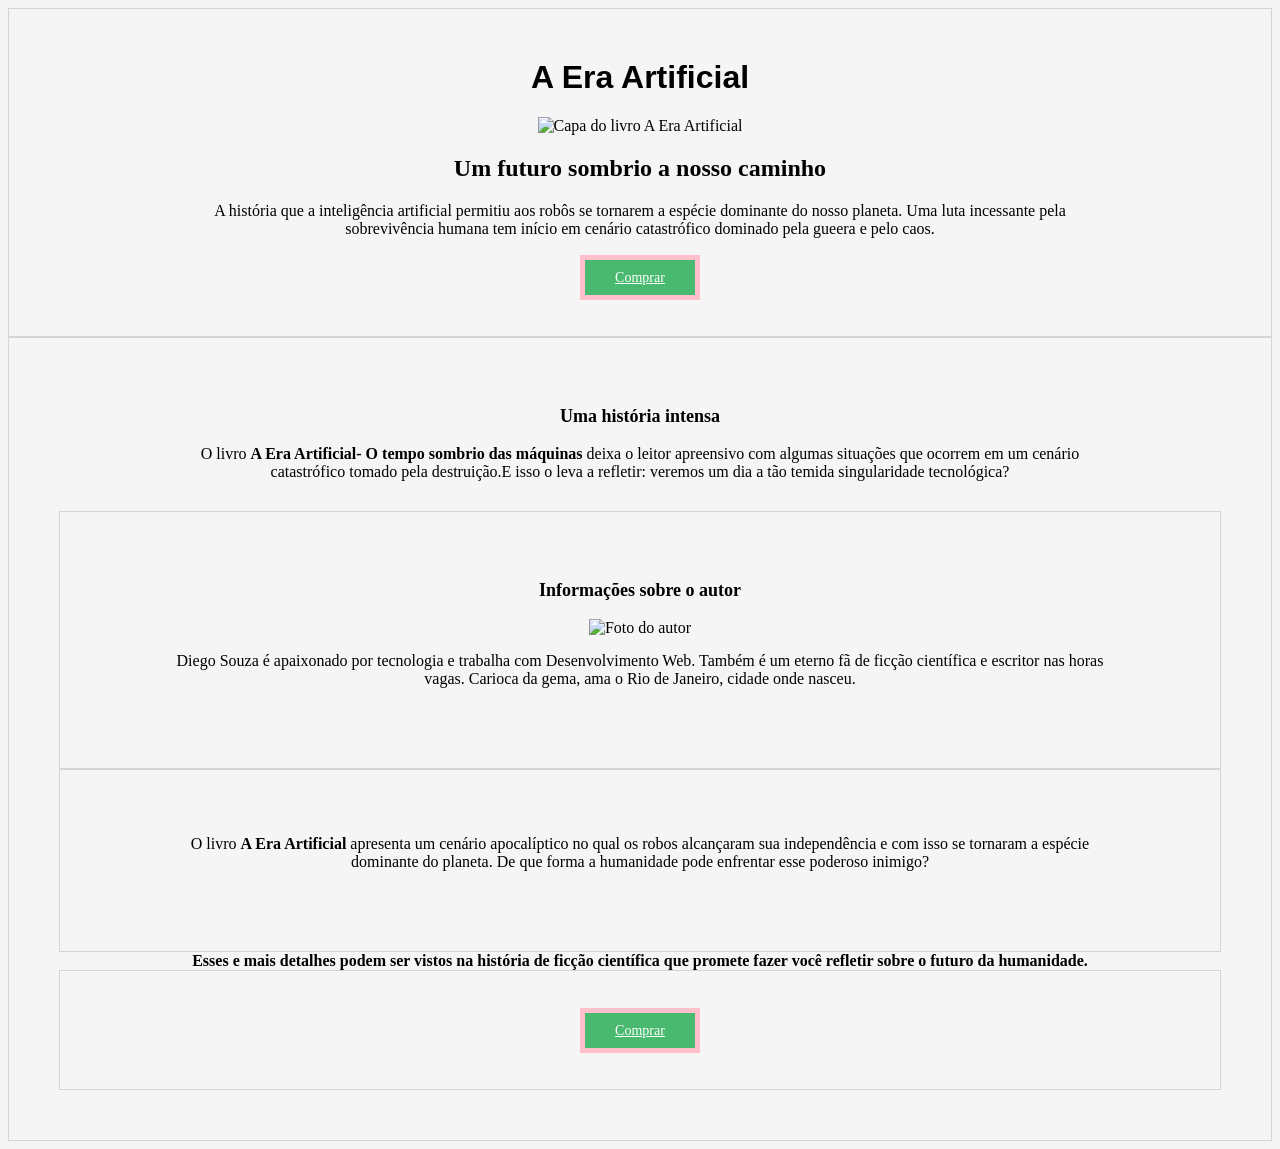
==== projeto_livro.html @ 07e9590e "Add files via upload" ====
<!DOCTYPE html>
<html lang="en">
<head>
    <meta charset="UTF-8">
    <meta name="viewport" content="width=device-width, initial-scale=1.0">
    <title>Document</title>
    <link rel="stylesheet" href="projeto_livro.css">
</head>
<body>
    <div> 

        <h1> A Era Artificial</h1>
        <img src="img/capa-livro.jpg" alt="Capa do livro A Era Artificial">
        <h2>Um futuro sombrio a nosso caminho</h2>
        <p>A história que a inteligência artificial permitiu aos robôs se tornarem a 
            espécie dominante do nosso planeta. Uma luta incessante pela sobrevivência humana
            tem início em cenário catastrófico dominado pela gueera e pelo caos.
        </p>
        <a href="https://www.amazon.com.br/Era-Artificial-Futuro-Sombrio-Caminho-ebook/dp/B0C5ZL9Z8G/ref=sr_1_1?crid=3K7QG2X9B8EJ&keywords=a+era+artificial&qid=1690794414&s=digital-text&sprefix=a+era+artificial%2Cdigital-text%2C190&sr=1-1" target="_blank">Comprar</a>

    </div>
    <div>
        <h3>Uma história intensa</h3>
        <p>
           O livro
          <span>A Era Artificial- O tempo sombrio das máquinas</span> deixa o leitor 
          apreensivo com algumas situações que ocorrem em um cenário catastrófico
          tomado pela destruição.E isso o leva a refletir: veremos um dia a tão temida
          singularidade tecnológica?
         </p>

         <div>
            <h3>Informações sobre o autor</h3>
            <img src="img/autor.jpg" alt="Foto do autor">
            <p >Diego Souza é apaixonado por tecnologia e trabalha com Desenvolvimento Web.
                Também é um eterno fã de ficção científica e escritor nas horas vagas.
                Carioca da gema, ama o Rio de Janeiro, cidade onde nasceu.
            </p>
         </div>
         <div>
            <p>
              O livro  <span>A Era Artificial</span> apresenta um cenário apocalíptico no 
              qual os robos alcançaram sua independência e com isso se tornaram 
              a espécie dominante do planeta. De que forma a humanidade pode enfrentar
              esse poderoso inimigo?

            </p>

         </div>
         <span>Esses e mais detalhes podem ser vistos na história de ficção 
            científica que promete fazer você refletir sobre o futuro da humanidade.
         </span>
         <div> <a href="https://www.amazon.com.br/Era-Artificial-Futuro-Sombrio-Caminho-ebook/dp/B0C5ZL9Z8G/ref=sr_1_1?crid=3K7QG2X9B8EJ&keywords=a+era+artificial&qid=1690794414&s=digital-text&sprefix=a+era+artificial%2Cdigital-text%2C190&sr=1-1" target="_blank">Comprar</a>
         </div>
        
</body>
</html>
---- projeto_livro.css ----
body{
    background-color:#F5F5F5;
}

div{

    padding:50px;
    border: 1px solid #d5d5d5;
    text-align: center;
}

img{

    width:190px;
}
h1{
    font-family: 'tahoma', sans-serif;
    font-size: 32px;
    text-align: center;
    margin-top:0;
    color: #000;
}

h2{
    color: #000;
    font-size: 24px;
}

p{
    font-size: 16px;
    width:930px;
    margin:15px auto 30px auto;
}

h3{
    font-size: 18px;
}

a{
    color: white;
    background-color: #49B970;
    font-size: 14px;
    border: 5px solid pink;
    padding: 10px 30px;
}

span{

    font-weight: bold;
    color: #000;
}
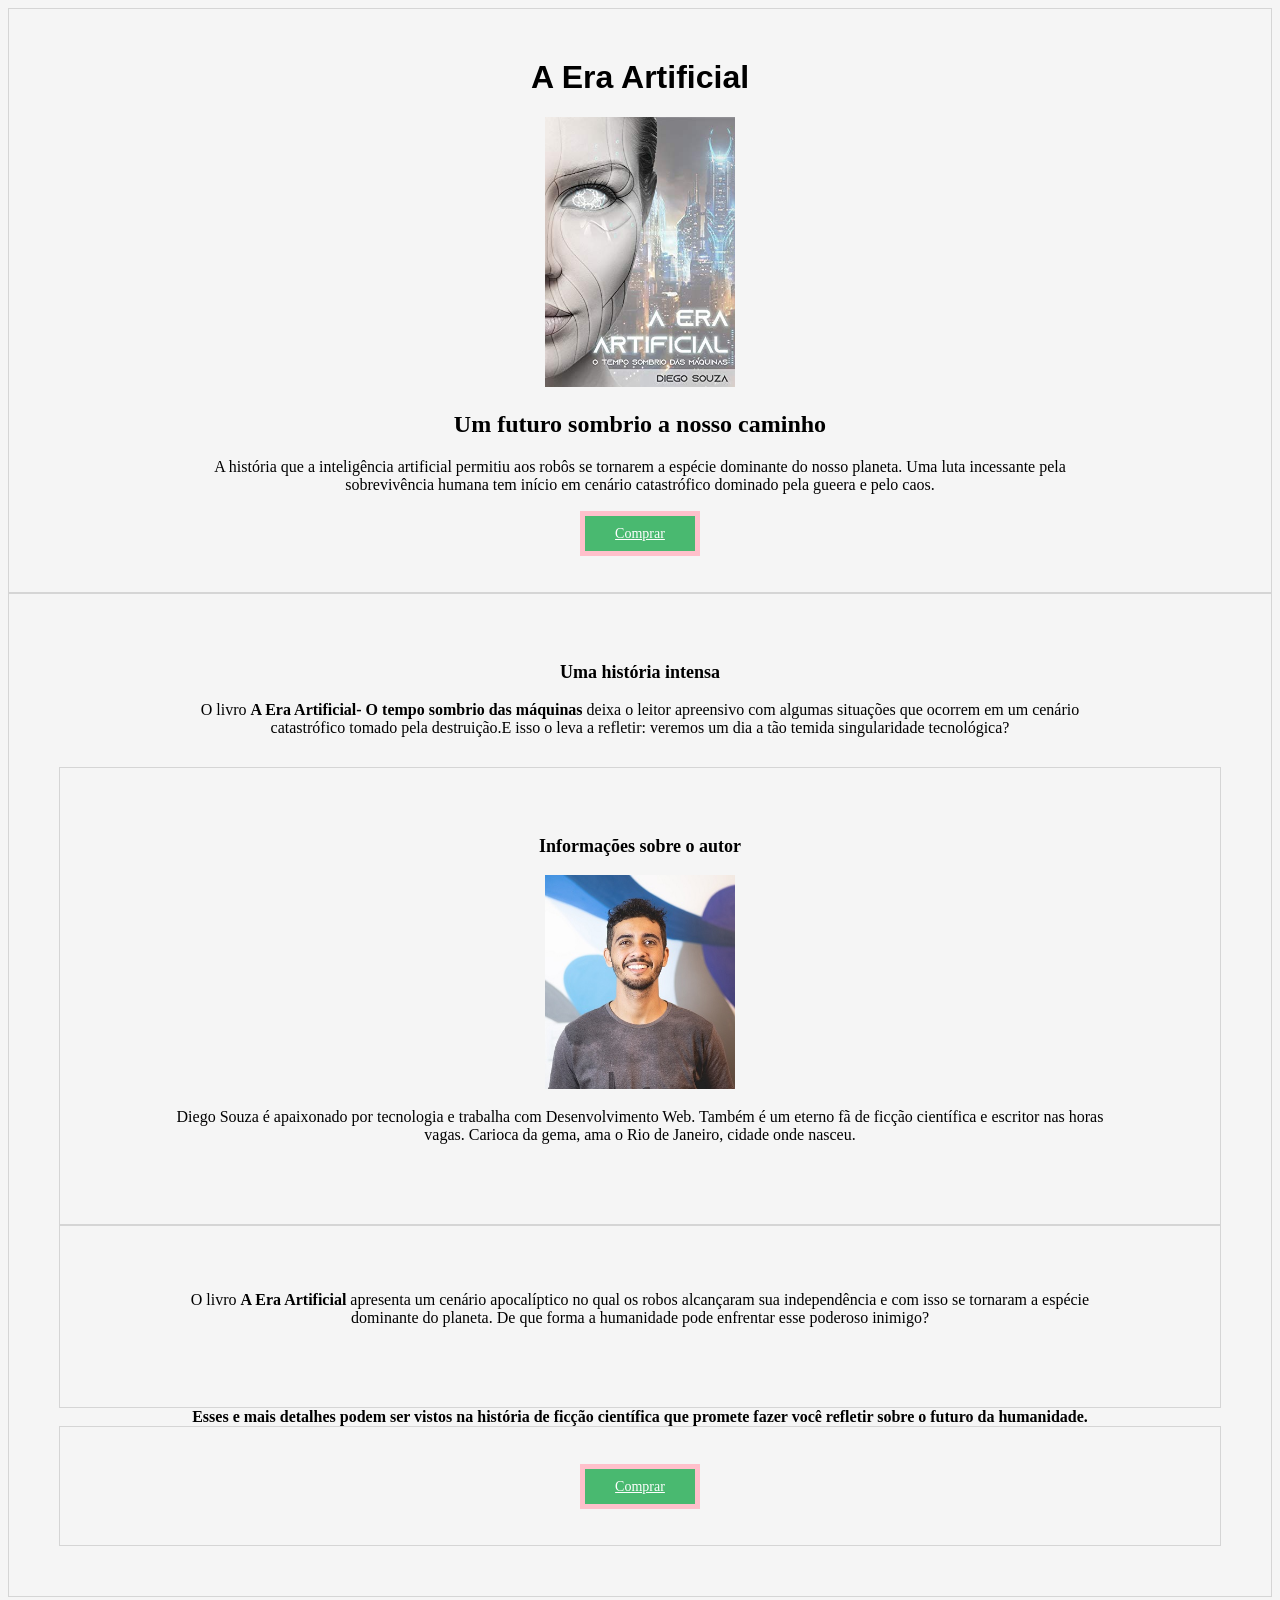
==== commit 8f61432f: "Fix HTML formatting and update image paths" ====
--- a/projeto_livro.html
+++ b/projeto_livro.html
@@ -10,7 +10,7 @@
     <div> 
 
         <h1> A Era Artificial</h1>
-        <img src="img/capa-livro.jpg" alt="Capa do livro A Era Artificial">
+        <img src="capa-livro.jpg" alt="Capa do livro A Era Artificial">
         <h2>Um futuro sombrio a nosso caminho</h2>
         <p>A história que a inteligência artificial permitiu aos robôs se tornarem a 
             espécie dominante do nosso planeta. Uma luta incessante pela sobrevivência humana
@@ -31,7 +31,7 @@
 
          <div>
             <h3>Informações sobre o autor</h3>
-            <img src="img/autor.jpg" alt="Foto do autor">
+            <img src="autor.jpg" alt="Foto do autor">
             <p >Diego Souza é apaixonado por tecnologia e trabalha com Desenvolvimento Web.
                 Também é um eterno fã de ficção científica e escritor nas horas vagas.
                 Carioca da gema, ama o Rio de Janeiro, cidade onde nasceu.
@@ -54,4 +54,4 @@
          </div>
         
 </body>
-</html>+</html>
